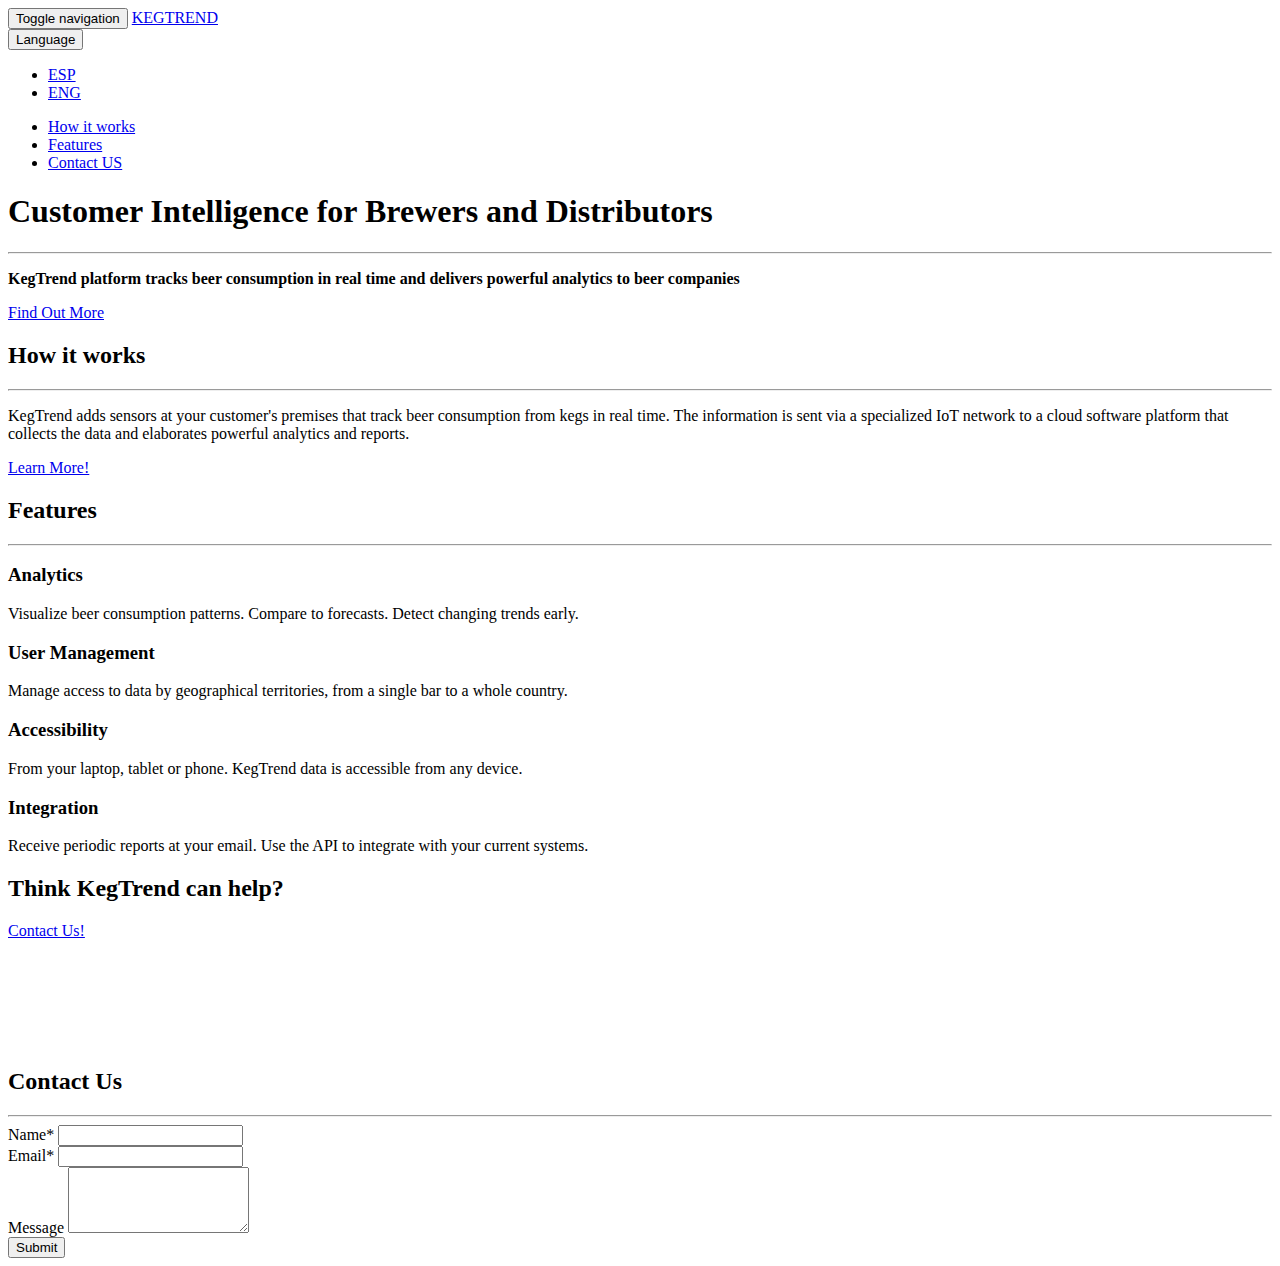
==== index.html @ 8172532d "Language support" ====
<!DOCTYPE html>
<html lang="en">

<head>

    <meta charset="utf-8">
    <meta http-equiv="X-UA-Compatible" content="IE=edge">
    <meta name="viewport" content="width=device-width, initial-scale=1">
    <meta name="description" content="KegTrend is the platform for smart brewing">
    <meta name="author" content="">

    <title>KegTrend - Customer Intelligence for Brewers</title>

    <!-- Bootstrap Core CSS -->
    <link rel="stylesheet" href="css/bootstrap.min.css" type="text/css">

    <!-- Custom Fonts -->
    <link href='http://fonts.googleapis.com/css?family=Open+Sans:300italic,400italic,600italic,700italic,800italic,400,300,600,700,800' rel='stylesheet' type='text/css'>
    <link href='http://fonts.googleapis.com/css?family=Merriweather:400,300,300italic,400italic,700,700italic,900,900italic' rel='stylesheet' type='text/css'>
    <link rel="stylesheet" href="font-awesome/css/font-awesome.min.css" type="text/css">

    <!-- Plugin CSS -->
    <link rel="stylesheet" href="css/animate.min.css" type="text/css">

    <!-- Custom CSS -->
    <link rel="stylesheet" href="css/creative.css" type="text/css">

    <!-- HTML5 Shim and Respond.js IE8 support of HTML5 elements and media queries -->
    <!-- WARNING: Respond.js doesn't work if you view the page via file:// -->
    <!--[if lt IE 9]>
        <script src="https://oss.maxcdn.com/libs/html5shiv/3.7.0/html5shiv.js"></script>
        <script src="https://oss.maxcdn.com/libs/respond.js/1.4.2/respond.min.js"></script>
    <![endif]-->

</head>

<body id="page-top">

    <nav id="mainNav" class="navbar navbar-default navbar-fixed-top">
        <div class="container-fluid">
            <!-- Brand and toggle get grouped for better mobile display -->
            <div class="navbar-header">
                <button type="button" class="navbar-toggle collapsed" data-toggle="collapse" data-target="#bs-example-navbar-collapse-1">
                    <span class="sr-only">Toggle navigation</span>
                    <span class="icon-bar"></span>
                    <span class="icon-bar"></span>
                    <span class="icon-bar"></span>
                </button>
                <a class="navbar-brand page-scroll" href="#page-top">KEGTREND</a>
            </div>
			
            <div class="dropdown">
              <button class="btn btn-default dropdown-toggle" type="button" id="dropdownMenu1" data-toggle="dropdown" aria-haspopup="true" aria-expanded="true">
                Language
                <span class="caret"></span>
              </button>
              <ul class="dropdown-menu" aria-labelledby="dropdownMenu1">
                <li><a href="#">ESP</a></li>
                <li><a href="#">ENG</a></li>
              </ul>
            </div>

            <!-- Collect the nav links, forms, and other content for toggling -->
            <div class="collapse navbar-collapse" id="bs-example-navbar-collapse-1">
                <ul class="nav navbar-nav navbar-right">
                    <li>
                        <a class="page-scroll" href="#about">How it works</a>
                    </li>
                    <li>
                        <a class="page-scroll" href="#services">Features</a>
                    </li>
                    <li>
                        <a class="page-scroll" href="#contact">Contact US</a>
                    </li>
                </ul>
            </div>
            <!-- /.navbar-collapse -->
        </div>
        <!-- /.container-fluid -->
    </nav>

    <header>
        <div class="header-content">
            <div class="header-content-inner">
                <h1>Customer Intelligence for Brewers and Distributors</h1>
                <hr>
                <p><strong>KegTrend platform tracks beer consumption in real time and delivers powerful analytics to beer companies</strong></p>
                <a href="#about" class="btn btn-primary btn-xl page-scroll">Find Out More</a>
            </div>
        </div>
    </header>

    <section class="bg-primary" id="about">
        <div class="container">
            <div class="row">
                <div class="col-lg-8 col-lg-offset-2 text-center">
                    <h2 class="section-heading">How it works</h2>
                    <hr class="light">
                    <p class="text-faded">KegTrend adds sensors at your customer's premises that track beer consumption from kegs in real time. The information is sent via a specialized IoT network to a cloud software platform that collects the data and elaborates powerful analytics and reports.</p>
                    <a href="#contact" class="btn btn-default btn-xl">Learn More!</a>
                </div>
            </div>
        </div>
    </section>

    <section id="services">
        <div class="container">
            <div class="row">
                <div class="col-lg-12 text-center">
                    <h2 class="section-heading">Features</h2>
                    <hr class="primary">
                </div>
            </div>
        </div>
        <div class="container">
            <div class="row">
                <div class="col-lg-3 col-md-6 text-center">
                    <div class="service-box">
                        <i class="fa fa-4x fa-bar-chart wow bounceIn text-primary"></i>
                        <h3>Analytics</h3>
                        <p class="text-muted">Visualize beer consumption patterns. Compare to forecasts. Detect changing trends early. </p>
                    </div>
                </div>
                <div class="col-lg-3 col-md-6 text-center">
                    <div class="service-box">
                        <i class="fa fa-4x fa-users wow bounceIn text-primary" data-wow-delay=".1s"></i>
                        <h3>User Management</h3>
                        <p class="text-muted">Manage access to data by geographical territories, from a single bar to a whole country.  </p>
                    </div>
                </div>
                <div class="col-lg-3 col-md-6 text-center">
                    <div class="service-box">
                        <i class="fa fa-4x fa-tablet wow bounceIn text-primary" data-wow-delay=".2s"></i>
                        <h3>Accessibility</h3>
                        <p class="text-muted">From your laptop, tablet or phone. KegTrend data is accessible from any device. </p>
                    </div>
                </div>
                <div class="col-lg-3 col-md-6 text-center">
                    <div class="service-box">
                        <i class="fa fa-4x fa-code wow bounceIn text-primary" data-wow-delay=".3s"></i>
                        <h3>Integration</h3>
                        <p class="text-muted">Receive periodic reports at your email. Use the API to integrate with your current systems. </p>
                    </div>
                </div>
            </div>
        </div>
    </section>

    <aside class="bg-dark">
        <div class="container text-center">
            <div class="call-to-action">
                <h2>Think KegTrend can help?</h2>
                <a href="#contact" class="btn btn-default btn-xl wow tada">Contact Us!</a>
            </div>
        </div>
    </aside>	
	
    <section class="no-padding" id="portfolio">
        <div class="container-fluid">
            <div class="row no-gutter">
                <div class="col-lg-4 col-sm-6">
                    <img src="img/portfolio/1.jpg" class="img-responsive" alt="">
                </div>
                <div class="col-lg-4 col-sm-6">
                    <img src="img/portfolio/2.jpg" class="img-responsive" alt="">
                </div>
                <div class="col-lg-4 col-sm-6">
                    <img src="img/portfolio/3.jpg" class="img-responsive" alt="">
                </div>
                <div class="col-lg-4 col-sm-6">
                    <img src="img/portfolio/4.jpg" class="img-responsive" alt="">
                </div>
                <div class="col-lg-4 col-sm-6">
                    <img src="img/portfolio/5.jpg" class="img-responsive" alt="">
                </div>
                <div class="col-lg-4 col-sm-6">
                    <img src="img/portfolio/6.jpg" class="img-responsive" alt="">
                </div>
            </div>
        </div>
    </section>

    <section id="contact">
        <div class="container">
            <div class="row">
                <div class="col-lg-12">
                    <h2 class="section-heading text-center">Contact Us</h2>
                    <hr class="primary">
                </div>				
					
      					
					
                <div class="container col-lg-12" id="sa_contactdiv">
                    <form action="http://formspree.io/jesus.nieto@collabmarkets.com" method="post">

                      <div class="form-group">
					    <label for="name">Name*</label>
                        <input type="text" class="form-control input-lg" id="name" name="name" required>
                      </div>
                      <div class="form-group">
					    <label for="email">Email*</label>
                        <input type="email" class="form-control input-lg" id="email" name="email" required>
                      </div>
                      <div class="form-group">
					    <label for="message">Message</label>
                        <textarea class="form-control input-lg" id="message" name="message" rows="4"></textarea>
                      </div>
					  <input type="hidden" name="_next" value="http://www.kegtrend.com/thanks.html#contact"
                      <div class="form-group">
                        <button type="submit" class="btn btn-primary btn-xl">Submit</button>
					  </div>
                    </form>
                </div>
            </div>
        </div>
    </section>	
	

    <!-- jQuery -->
    <script src="js/jquery.js"></script>

    <!-- Bootstrap Core JavaScript -->
    <script src="js/bootstrap.min.js"></script>

    <!-- Plugin JavaScript -->
    <script src="js/jquery.easing.min.js"></script>
    <script src="js/jquery.fittext.js"></script>
    <script src="js/wow.min.js"></script>

    <!-- Custom Theme JavaScript -->
    <script src="js/creative.js"></script>

</body>

</html>
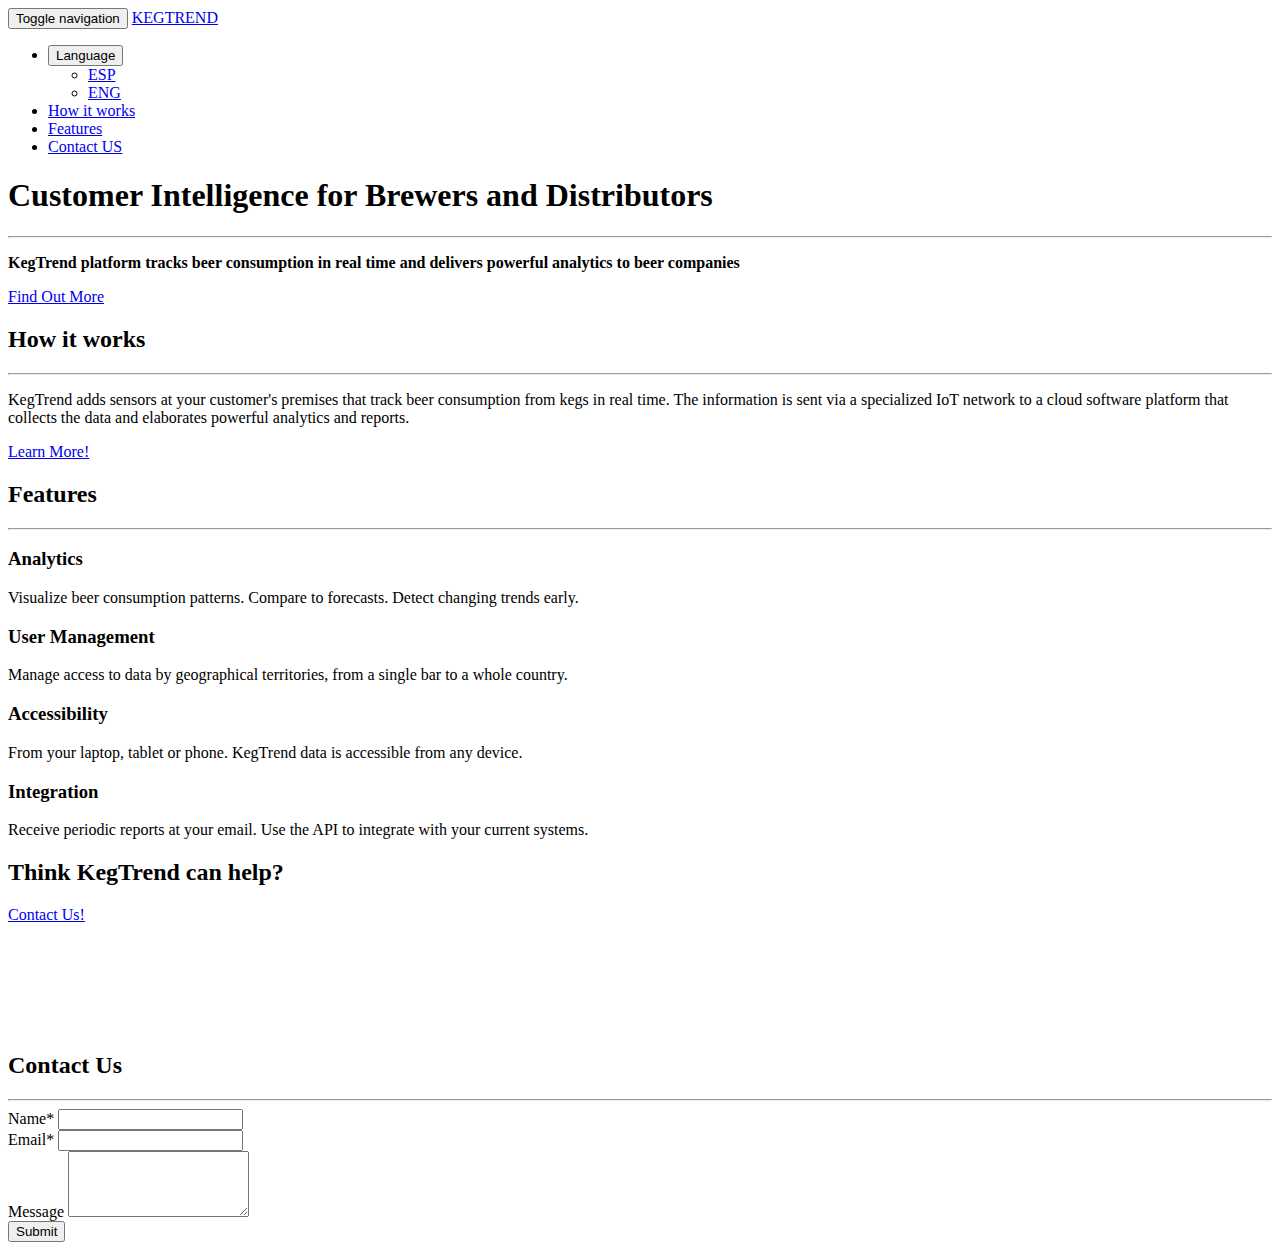
==== commit 02f38383: "index.html" ====
--- a/index.html
+++ b/index.html
@@ -48,21 +48,20 @@
                 </button>
                 <a class="navbar-brand page-scroll" href="#page-top">KEGTREND</a>
             </div>
-			
-            <div class="dropdown">
-              <button class="btn btn-default dropdown-toggle" type="button" id="dropdownMenu1" data-toggle="dropdown" aria-haspopup="true" aria-expanded="true">
-                Language
-                <span class="caret"></span>
-              </button>
-              <ul class="dropdown-menu" aria-labelledby="dropdownMenu1">
-                <li><a href="#">ESP</a></li>
-                <li><a href="#">ENG</a></li>
-              </ul>
-            </div>
 
             <!-- Collect the nav links, forms, and other content for toggling -->
-            <div class="collapse navbar-collapse" id="bs-example-navbar-collapse-1">
+            <div class="collapse navbar-collapse" id="bs-example-navbar-collapse-1">		
                 <ul class="nav navbar-nav navbar-right">
+                    <li class="dropdown">
+                      <button class="btn btn-default dropdown-toggle" type="button" id="dropdownMenu1" data-toggle="dropdown" aria-haspopup="true" aria-expanded="true">
+                        Language
+                        <span class="caret"></span>
+                      </button>
+                      <ul class="dropdown-menu" aria-labelledby="dropdownMenu1">
+                        <li><a href="#">ESP</a></li>
+                        <li><a href="#">ENG</a></li>
+                      </ul>
+                    </li>					
                     <li>
                         <a class="page-scroll" href="#about">How it works</a>
                     </li>
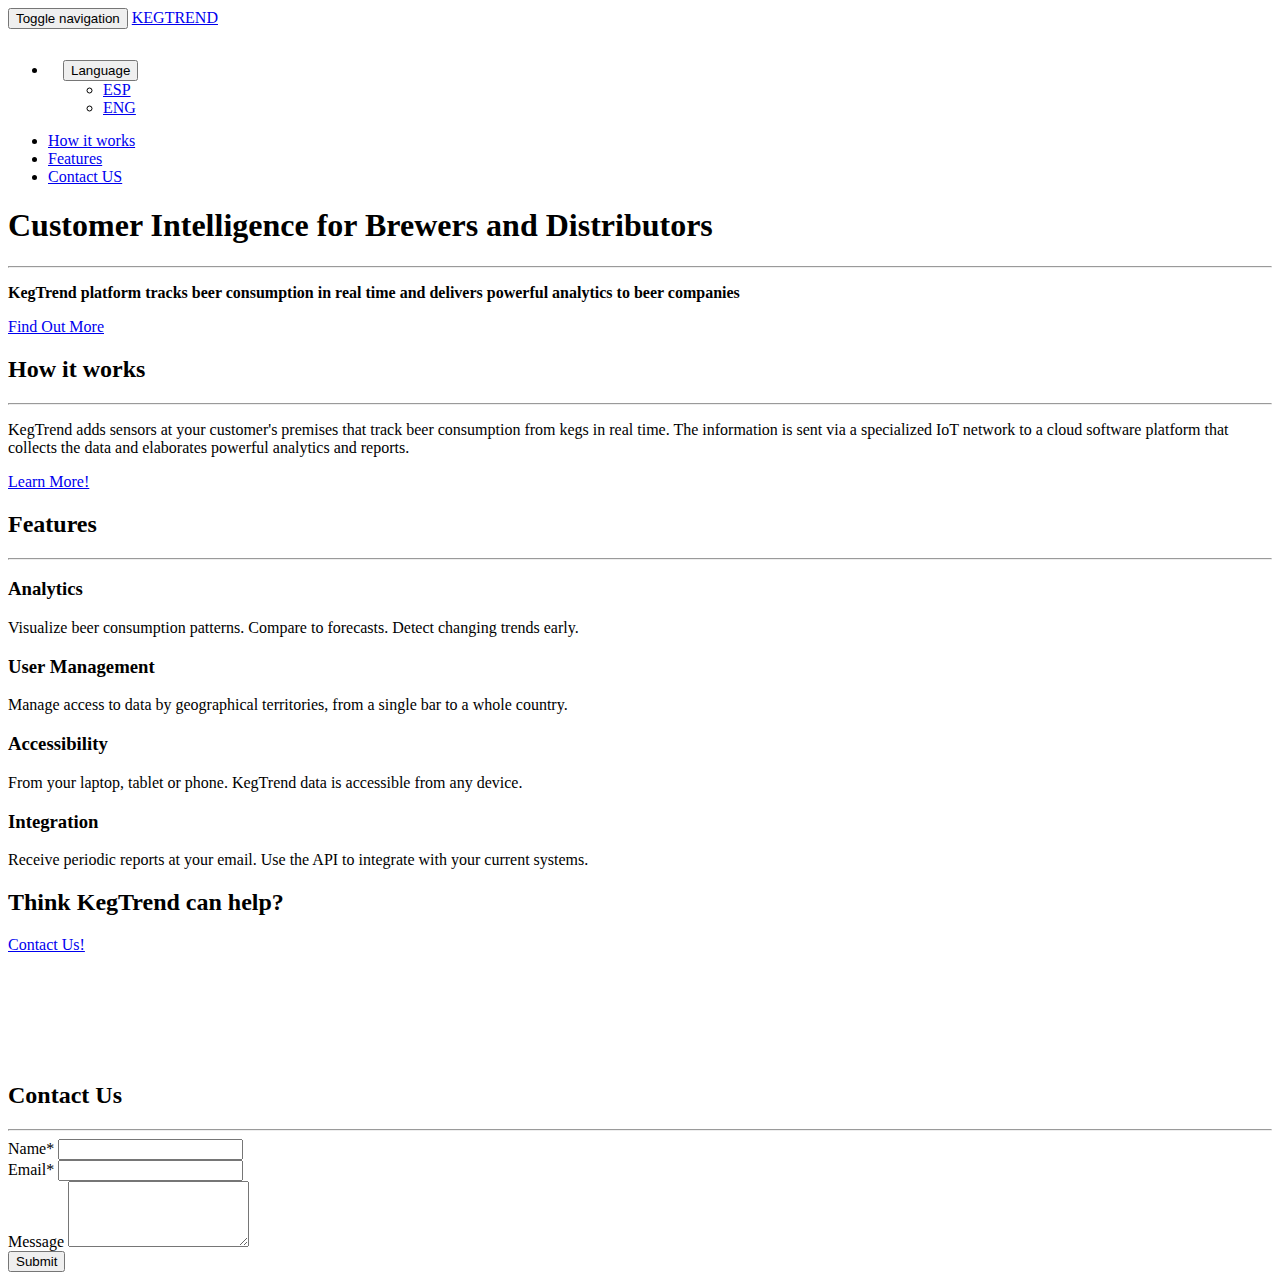
==== commit 929cf95a: "Update to index.html" ====
--- a/index.html
+++ b/index.html
@@ -52,7 +52,7 @@
             <!-- Collect the nav links, forms, and other content for toggling -->
             <div class="collapse navbar-collapse" id="bs-example-navbar-collapse-1">		
                 <ul class="nav navbar-nav navbar-right">
-                    <li class="dropdown">
+                    <li class="dropdown" style="padding: 15px;">
                       <button class="btn btn-default dropdown-toggle" type="button" id="dropdownMenu1" data-toggle="dropdown" aria-haspopup="true" aria-expanded="true">
                         Language
                         <span class="caret"></span>
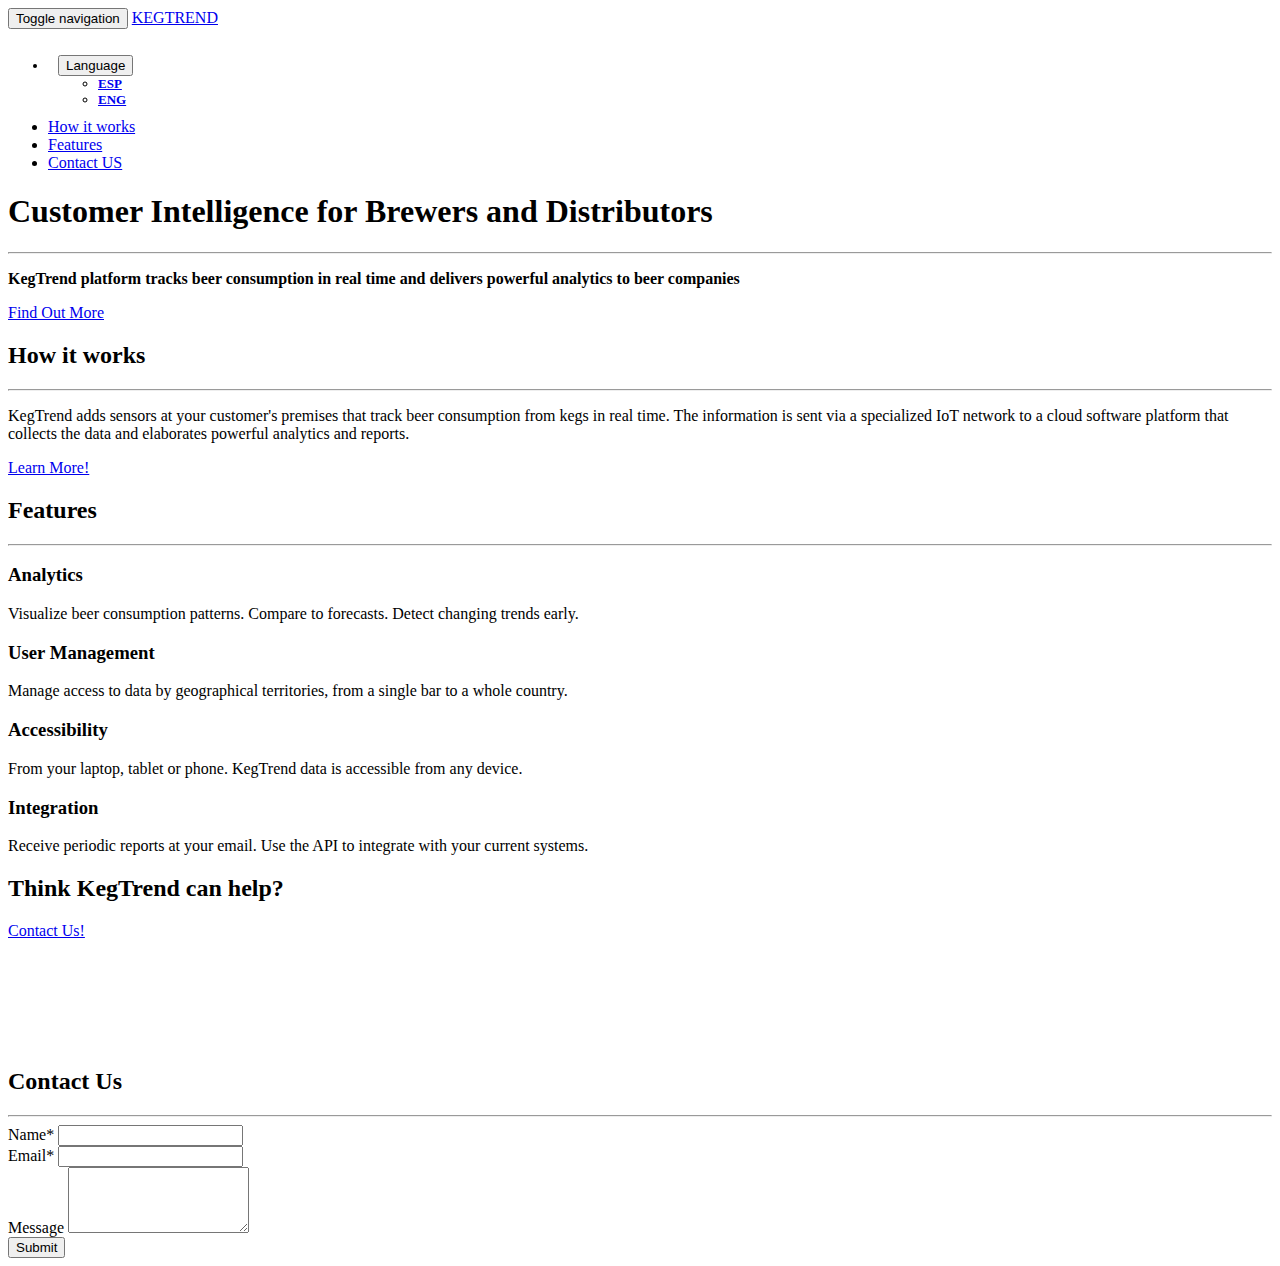
==== commit f99635bd: "Update to index.html" ====
--- a/index.html
+++ b/index.html
@@ -52,7 +52,7 @@
             <!-- Collect the nav links, forms, and other content for toggling -->
             <div class="collapse navbar-collapse" id="bs-example-navbar-collapse-1">		
                 <ul class="nav navbar-nav navbar-right">
-                    <li class="dropdown" style="padding: 15px;">
+                    <li class="dropdown" style="padding: 10px; font-size: 13px; font-weight: 700;">
                       <button class="btn btn-default dropdown-toggle" type="button" id="dropdownMenu1" data-toggle="dropdown" aria-haspopup="true" aria-expanded="true">
                         Language
                         <span class="caret"></span>
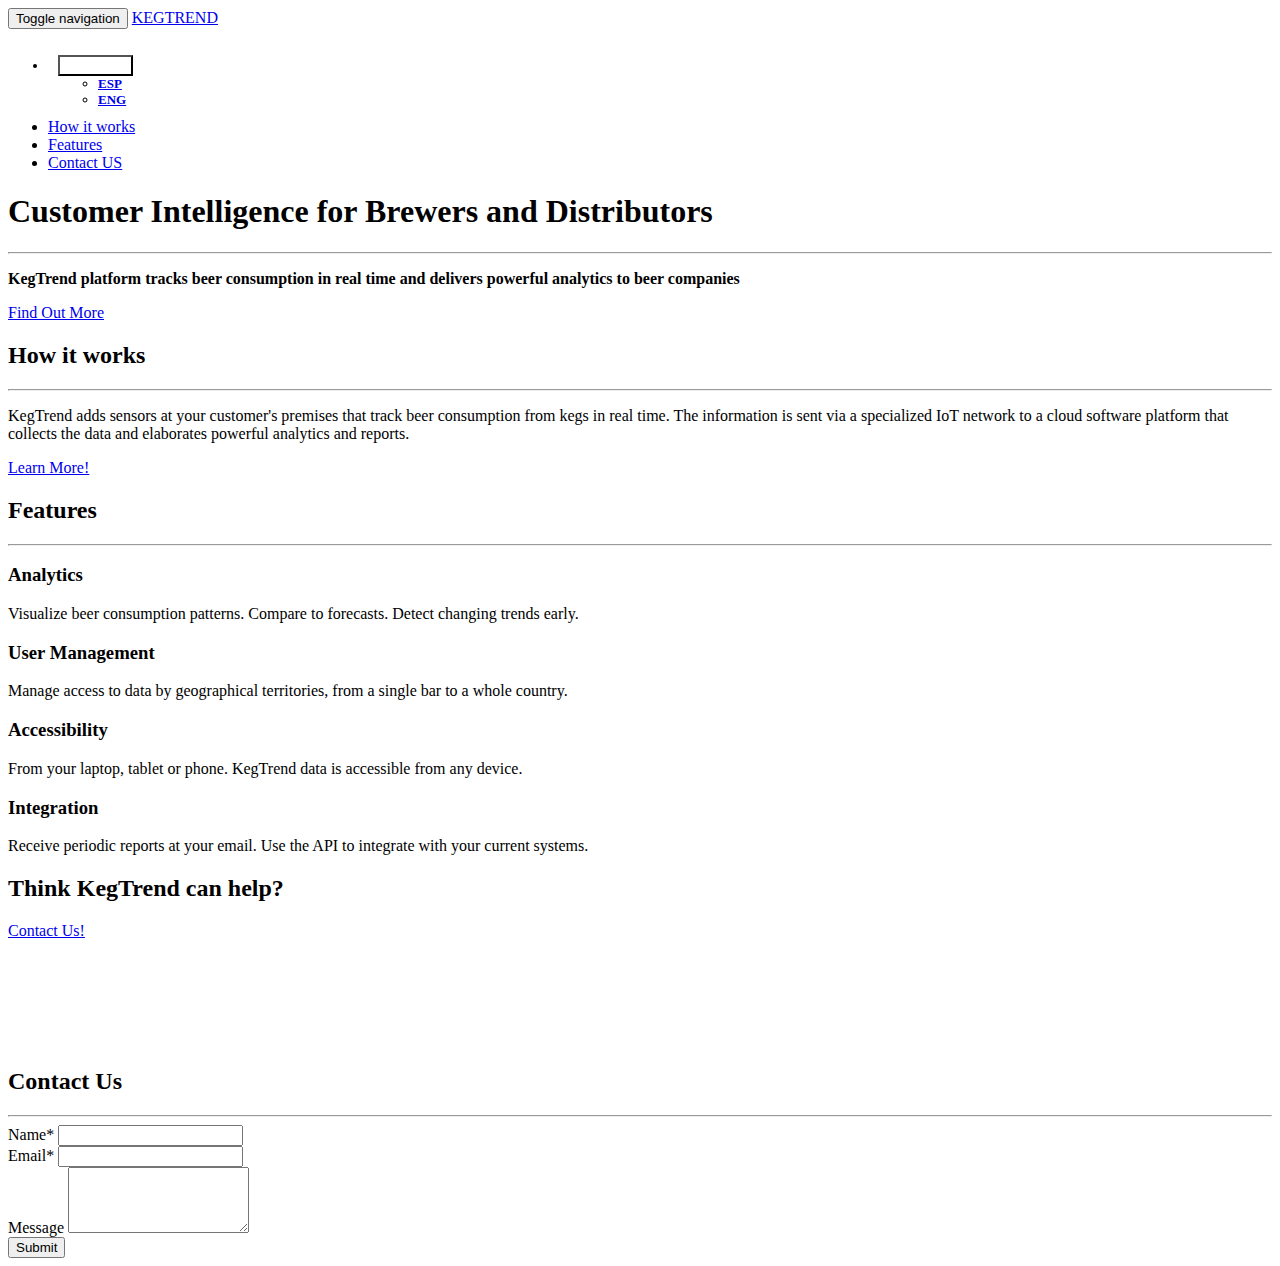
==== commit a4b6385a: "Update to index.html" ====
--- a/index.html
+++ b/index.html
@@ -53,7 +53,7 @@
             <div class="collapse navbar-collapse" id="bs-example-navbar-collapse-1">		
                 <ul class="nav navbar-nav navbar-right">
                     <li class="dropdown" style="padding: 10px; font-size: 13px; font-weight: 700;">
-                      <button class="btn btn-default dropdown-toggle" type="button" id="dropdownMenu1" data-toggle="dropdown" aria-haspopup="true" aria-expanded="true">
+                      <button class="btn btn-default dropdown-toggle" type="button" id="dropdownMenu1" data-toggle="dropdown" aria-haspopup="true" aria-expanded="true" style="color: rgba(255,255,255,.7); background-color: transparent;">
                         Language
                         <span class="caret"></span>
                       </button>
